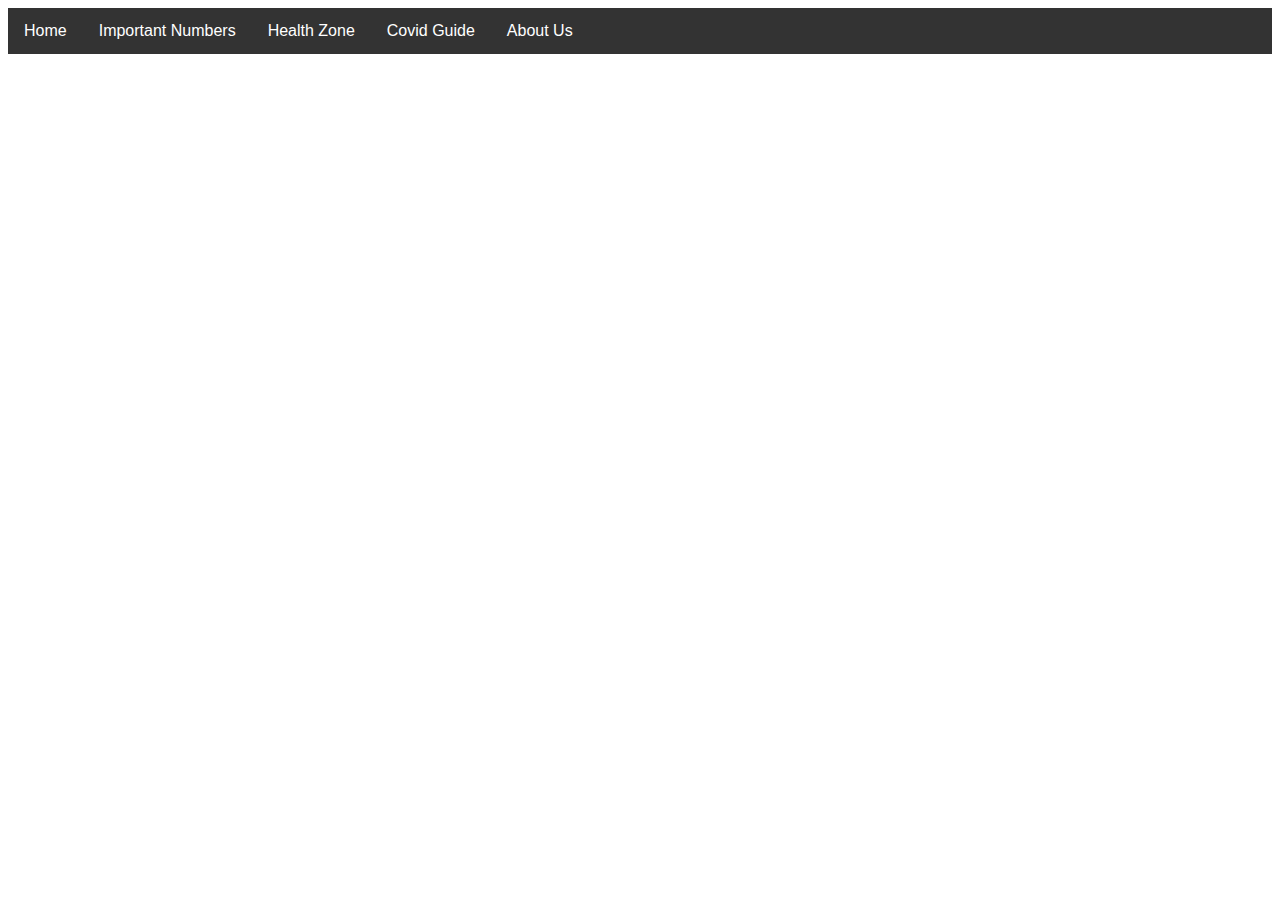
==== index.html @ 724d1c4a "Initial2" ====
<!DOCTYPE html>
<html>
<head>
  <meta charset='utf-8'>
  <meta http-equiv='X-UA-Compatible' content='IE=edge'>
  <title>Emergancy Services
  </title>
  <meta name='viewport' content='width=device-width, initial-scale=1'>
  <link rel='stylesheet' type='text/css' media='screen' href='main.css'>
  <link rel="stylesheet" href="styles/styles.css">
  <script src='main.js'></script>
  <style>
  </style>
</head>
<body>


  <div class="navbar">
    <a class="active" href="index.html">Home</a>
    <div class="dropdown">
      <button class="dropbtn">Important Numbers 
        <i class="fa fa-caret-down"></i>
      </button>
      <div class="dropdown-content">
        <a href="webpages/worldwidehelpline.html">Worlwide Helpline</a>
        <a href="#">Birds And Animal Helpline</a>
        <a href="#">De Addiction Helpline</a>
        <a href="http://">Food Helpline</a>
        <a href="">Men Helpline</a>
        <a href="">Child Helpline</a>
        <a href="">Senior Citizen Helpline</a>
      </div>
    </div> 


    <div class="dropdown">
      <button class="dropbtn">Health Zone 
        <i class="fa fa-caret-down"></i>
      </button>
      <div class="dropdown-content">
        <a href="#">Online Doctor Consultation</a>
        <a href="#">Online Lab Booking</a>
        <a href="#">Ambulance Helpline</a>
        <a href="">Health Guide</a>
      </div>
    </div> 

    <div class="dropdown">
      <button class="dropbtn">Covid Guide
        <i class="fa fa-caret-down"></i>
      </button>
      <div class="dropdown-content">
        <a href="#">Plasma Helpline</a>
      </div>
    </div> 

    <div class="dropdown">
      <button class="dropbtn">About Us
        <i class="fa fa-caret-down"></i>
      </button>
      <div class="dropdown-content">
        <a href="#">About Developers</a>
        <a href="#">Contact Us</a>
      </div>
    </div> 
  </div>
  

</body>
</html>
---- styles/styles.css ----
body {
  font-family: Arial, Helvetica, sans-serif;
}

.navbar {
  overflow: hidden;
  background-color: #333;
}

.navbar a {
  float: left;
  font-size: 16px;
  color: white;
  text-align: center;
  padding: 14px 16px;
  text-decoration: none;
}

.dropdown {
  float: left;
  overflow: hidden;
}

.dropdown .dropbtn {
  font-size: 16px;  
  border: none;
  outline: none;
  color: white;
  padding: 14px 16px;
  background-color: inherit;
  font-family: inherit;
  margin: 0;
}

.navbar a:hover, .dropdown:hover .dropbtn {
  background-color: red;
}

.dropdown-content {
  display: none;
  position: absolute;
  background-color: #f9f9f9;
  min-width: 160px;
  box-shadow: 0px 8px 16px 0px rgba(0,0,0,0.2);
  z-index: 1;
}

.dropdown-content a {
  float: none;
  color: black;
  padding: 12px 16px;
  text-decoration: none;
  display: block;
  text-align: left;
}

.dropdown-content a:hover {
  background-color: #ddd;
}

.dropdown:hover .dropdown-content {
  display: block;
}
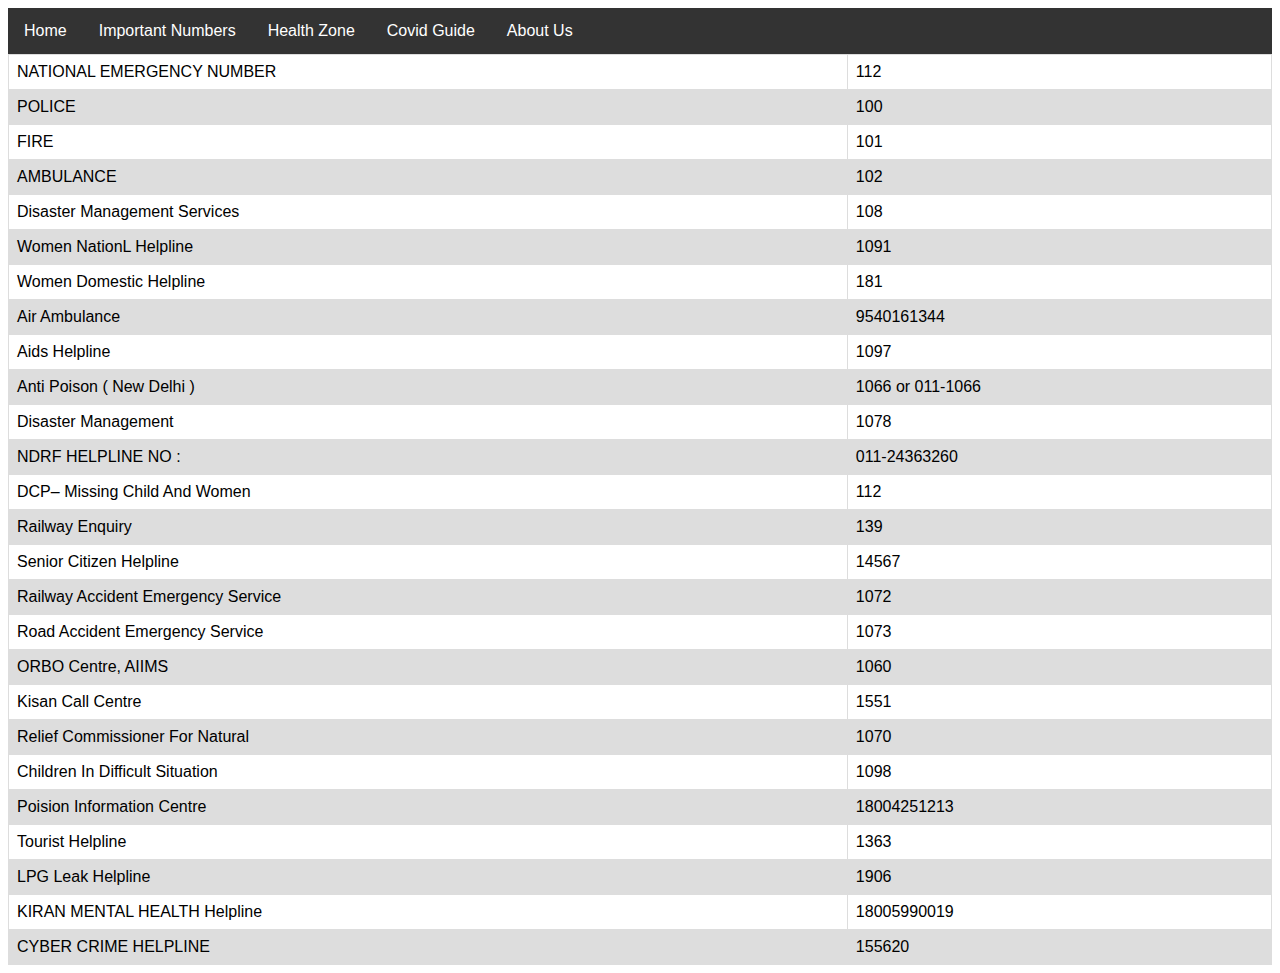
==== commit 42b2efb4: "Test1" ====
--- a/index.html
+++ b/index.html
@@ -3,8 +3,7 @@
 <head>
   <meta charset='utf-8'>
   <meta http-equiv='X-UA-Compatible' content='IE=edge'>
-  <title>Emergancy Services
-  </title>
+  <title>Emergancy Services</title>
   <meta name='viewport' content='width=device-width, initial-scale=1'>
   <link rel='stylesheet' type='text/css' media='screen' href='main.css'>
   <link rel="stylesheet" href="styles/styles.css">
@@ -23,12 +22,12 @@
       </button>
       <div class="dropdown-content">
         <a href="webpages/worldwidehelpline.html">Worlwide Helpline</a>
-        <a href="#">Birds And Animal Helpline</a>
-        <a href="#">De Addiction Helpline</a>
-        <a href="http://">Food Helpline</a>
-        <a href="">Men Helpline</a>
-        <a href="">Child Helpline</a>
-        <a href="">Senior Citizen Helpline</a>
+        <a href="webpages/childhelp.html">Birds And Animal Helpline</a>
+        <a href="webpages/deaddiction.html">De Addiction Helpline</a>
+        <a href="webpages/foodhelp.html">Food Helpline</a>
+        <a href="webpages/menhelp.html">Men Helpline</a>
+        <a href="webpages/childhelp.html">Child Helpline</a>
+        <a href="webpages/seniorhelp.html">Senior Citizen Helpline</a>
       </div>
     </div> 
 
@@ -38,10 +37,10 @@
         <i class="fa fa-caret-down"></i>
       </button>
       <div class="dropdown-content">
-        <a href="#">Online Doctor Consultation</a>
-        <a href="#">Online Lab Booking</a>
-        <a href="#">Ambulance Helpline</a>
-        <a href="">Health Guide</a>
+        <a href="webpages/onlinedocconsult.html">Online Doctor Consultation</a>
+        <a href="webpages/onlinelab.html">Online Lab Booking</a>
+        <a href="webpages/ambulance.html">Ambulance Helpline</a>
+        <a href="webpages/healthguide.html">Health Guide</a>
       </div>
     </div> 
 
@@ -50,7 +49,7 @@
         <i class="fa fa-caret-down"></i>
       </button>
       <div class="dropdown-content">
-        <a href="#">Plasma Helpline</a>
+        <a href="webpages/plasmahelp.html">Plasma Helpline</a>
       </div>
     </div> 
 
@@ -59,12 +58,119 @@
         <i class="fa fa-caret-down"></i>
       </button>
       <div class="dropdown-content">
-        <a href="#">About Developers</a>
-        <a href="#">Contact Us</a>
+        <a href="webpages/aboutdev.html">About Developers</a>
+        <a href="webpages/contactus.html">Contact Us</a>
       </div>
     </div> 
   </div>
   
+  <table>
+    <tr>
+      <td>NATIONAL EMERGENCY NUMBER</td>
+      <td>112</td>
+    </tr>
+    <tr>
+      <td>POLICE</td>
+      <td>100</td>
+    </tr>
+    <tr>
+      <td>FIRE</td>
+      <td>101</td>
+    </tr>
+    <tr>
+      <td>AMBULANCE</td>
+      <td>102</td>
+    </tr>
+    <tr>
+      <td>Disaster Management Services</td>
+      <td>108</td>
+    </tr>
+    <tr>
+      <td>Women NationL Helpline</td>
+      <td>1091</td>
+    </tr>
+     <tr>
+      <td>Women Domestic Helpline</td>
+      <td>181</td>
+    </tr>
+    <tr>
+      <td>Air Ambulance</td>
+      <td>9540161344</td>
+    </tr>
+    <tr>
+      <td>Aids Helpline</td>
+      <td>1097</td>
+    </tr>
+    <tr>
+      <td>Anti Poison ( New Delhi )</td>
+      <td>1066 or 011-1066</td>
+    </tr>
+    <tr>
+      <td>Disaster Management</td>
+      <td>1078</td>
+    </tr>
+    <tr>
+      <td>NDRF HELPLINE NO :</td>
+      <td>011-24363260</td>
+    </tr> <tr>
+      <td>DCP– Missing Child And Women</td>
+      <td>112</td>
+    </tr>
+    <tr>
+      <td>Railway Enquiry</td>
+      <td>139</td>
+    </tr>
+    <tr>
+      <td>Senior Citizen Helpline</td>
+      <td>14567</td>
+    </tr>
+    <tr>
+      <td>Railway Accident Emergency Service</td>
+      <td>1072</td>
+    </tr>
+   
+    <tr>
+      <td>Road Accident Emergency Service
+   </td>
+      <td>1073</td>
+    </tr> <tr>
+      <td>ORBO Centre, AIIMS</td>
+      <td>1060</td>
+    </tr>
+    <tr>
+      <td>Kisan Call Centre</td>
+      <td>1551</td>
+    </tr>
+    <tr>
+      <td>Relief Commissioner For Natural</td>
+      <td>1070</td>
+    </tr>
+    <tr>
+      <td>Children In Difficult Situation</td>
+      <td>1098</td>
+    </tr>
+    
+      <td>Poision Information Centre</td>
+      <td>18004251213</td>
+    </tr>
+    <tr>
+      <td>Tourist Helpline</td>
+      <td>1363 </td>
+    </tr>
+    <tr>
+      <td>LPG Leak Helpline</td>
+      <td>1906</td>
+    </tr>
+    <tr>
+      <td>KIRAN MENTAL HEALTH Helpline</td>
+      <td>18005990019</td>
+    </tr>
+    <tr>
+      <td>CYBER CRIME HELPLINE</td>
+      <td>155620</td>
+    </tr>
+  </table>
+
 
 </body>
 </html>--- a/styles/styles.css
+++ b/styles/styles.css
@@ -60,4 +60,20 @@
 
 .dropdown:hover .dropdown-content {
   display: block;
+}
+
+table {
+  font-family: arial, sans-serif;
+  border-collapse: collapse;
+  width: 100%;
+}
+
+td, th {
+  border: 1px solid #dddddd;
+  text-align: left;
+  padding: 8px;
+}
+
+tr:nth-child(even) {
+  background-color: #dddddd;
 }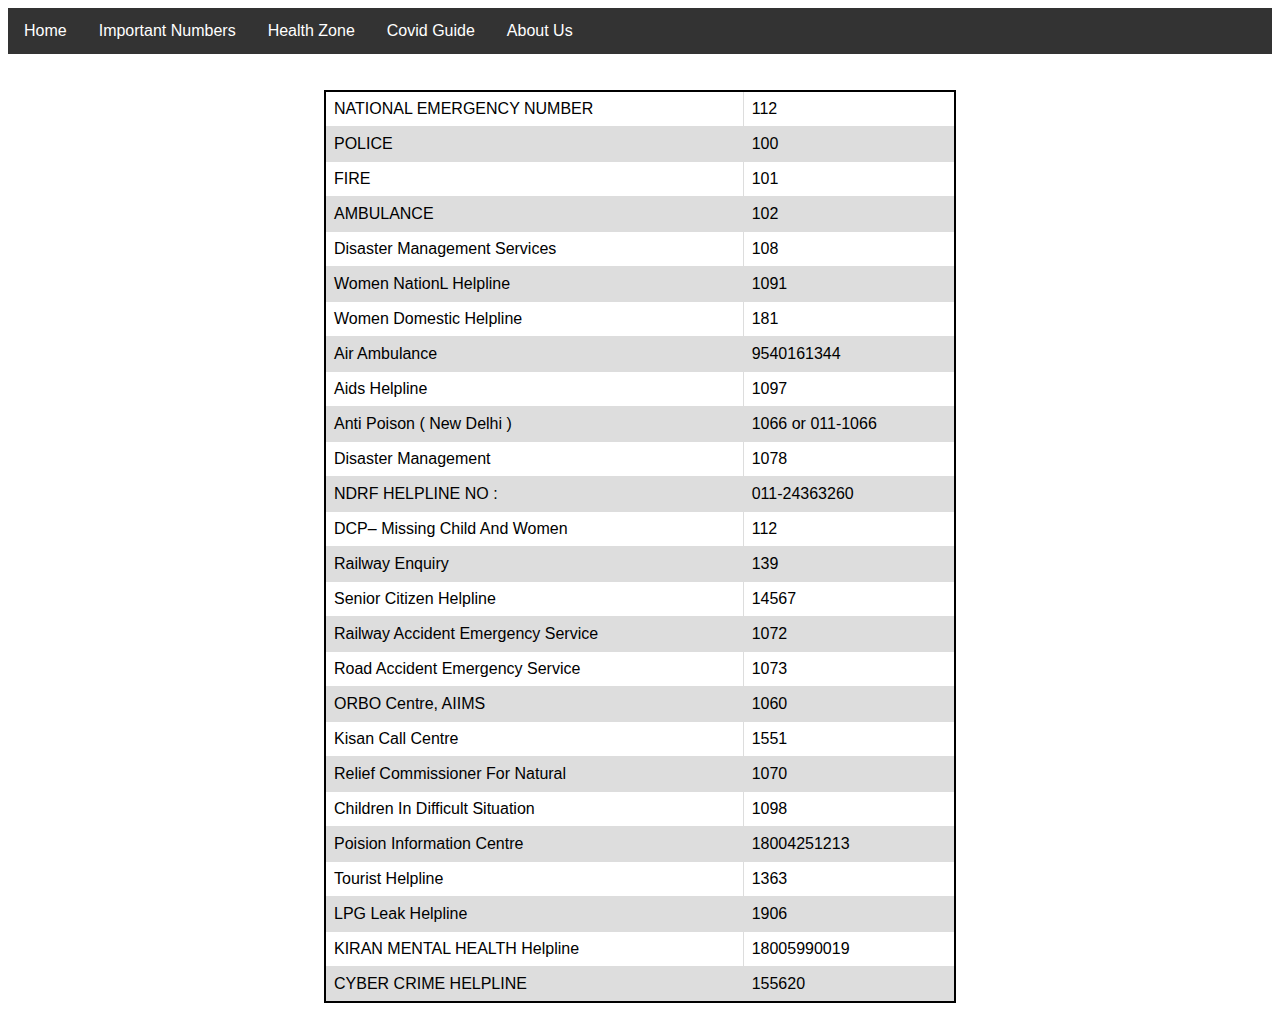
==== commit dc9222bc: "Update for table layout" ====
--- a/index.html
+++ b/index.html
@@ -63,8 +63,9 @@
       </div>
     </div> 
   </div>
-  
-  <table>
+  <br><br>
+  <div class="table-div">
+  <table class="table-layout">
     <tr>
       <td>NATIONAL EMERGENCY NUMBER</td>
       <td>112</td>
@@ -169,6 +170,7 @@
       <td>CYBER CRIME HELPLINE</td>
       <td>155620</td>
     </tr>
+  </div>
   </table>
 
 
--- a/styles/styles.css
+++ b/styles/styles.css
@@ -76,4 +76,21 @@
 
 tr:nth-child(even) {
   background-color: #dddddd;
+}
+
+.table-layout{
+  border: 2px solid black;
+  table-layout: auto;
+}
+
+
+.table-div{
+  width: 50%;
+  height: 50%;
+  position:relative;
+  top: 0;
+  bottom: 0;
+  left: 0;
+  right: 0;
+  margin: auto;
 }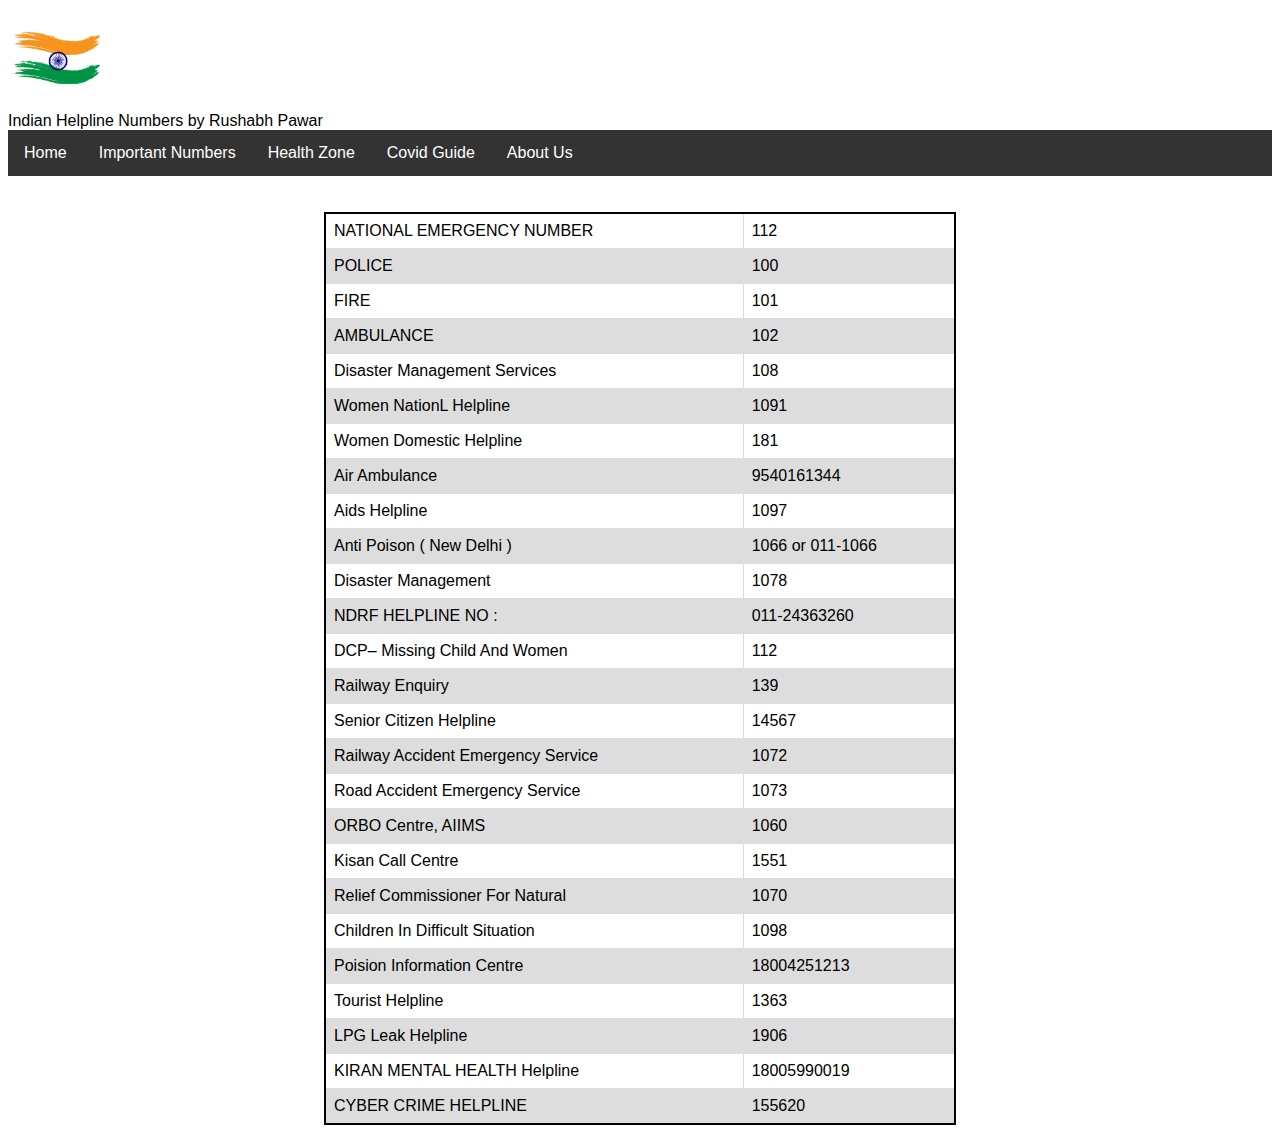
==== commit 4bb11d49: "FinalFor3Oct" ====
--- a/index.html
+++ b/index.html
@@ -12,10 +12,15 @@
   </style>
 </head>
 <body>
+  
+  <div class="head-title">
+    <img src="assets/india-flag.png" alt="Emergancy Services Logo" width="100">
+    <div class="web-head">Indian Helpline Numbers by Rushabh Pawar</div>
+  </div>
 
 
   <div class="navbar">
-    <a class="active" href="index.html">Home</a>
+    <a class="active" href="https://deadkiller86.github.io/">Home</a>
     <div class="dropdown">
       <button class="dropbtn">Important Numbers 
         <i class="fa fa-caret-down"></i>
@@ -63,7 +68,11 @@
       </div>
     </div> 
   </div>
+
+
   <br><br>
+
+
   <div class="table-div">
   <table class="table-layout">
     <tr>
--- a/styles/styles.css
+++ b/styles/styles.css
@@ -81,6 +81,7 @@
 .table-layout{
   border: 2px solid black;
   table-layout: auto;
+  position: relative;
 }
 
 
@@ -93,4 +94,8 @@
   left: 0;
   right: 0;
   margin: auto;
+}
+
+.head-title{
+  position: relative;
 }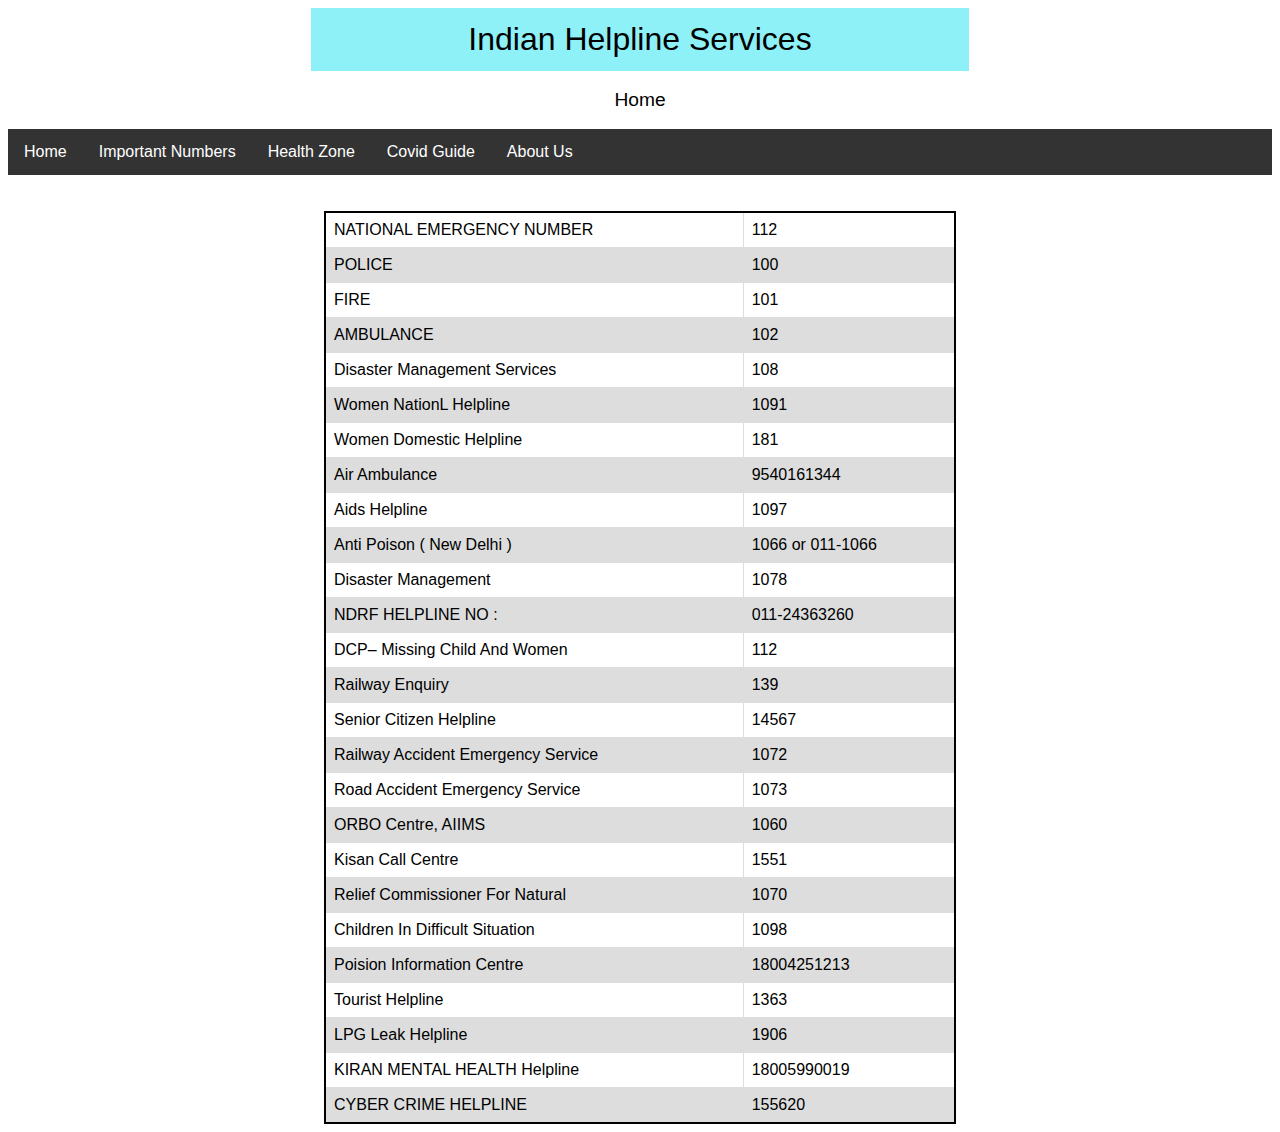
==== commit 3ae40907: "LogoAdjusted" ====
--- a/index.html
+++ b/index.html
@@ -1,5 +1,6 @@
 <!DOCTYPE html>
 <html>
+
 <head>
   <meta charset='utf-8'>
   <meta http-equiv='X-UA-Compatible' content='IE=edge'>
@@ -11,18 +12,21 @@
   <style>
   </style>
 </head>
+
 <body>
-  
-  <div class="head-title">
-    <img src="assets/india-flag.png" alt="Emergancy Services Logo" width="100">
-    <div class="web-head">Indian Helpline Numbers by Rushabh Pawar</div>
+
+  <div class="head-title center">
+    <!-- <img src="assets/india-flag.png" alt="Emergancy Services Logo" width="100"> -->
+    <div class="web-head">Indian Helpline Services</div>
   </div>
-
+  <br>
+  <div class="current-page">Home</div>
+  <br>
 
   <div class="navbar">
     <a class="active" href="https://deadkiller86.github.io/">Home</a>
     <div class="dropdown">
-      <button class="dropbtn">Important Numbers 
+      <button class="dropbtn">Important Numbers
         <i class="fa fa-caret-down"></i>
       </button>
       <div class="dropdown-content">
@@ -34,11 +38,11 @@
         <a href="webpages/childhelp.html">Child Helpline</a>
         <a href="webpages/seniorhelp.html">Senior Citizen Helpline</a>
       </div>
-    </div> 
+    </div>
 
 
     <div class="dropdown">
-      <button class="dropbtn">Health Zone 
+      <button class="dropbtn">Health Zone
         <i class="fa fa-caret-down"></i>
       </button>
       <div class="dropdown-content">
@@ -47,7 +51,7 @@
         <a href="webpages/ambulance.html">Ambulance Helpline</a>
         <a href="webpages/healthguide.html">Health Guide</a>
       </div>
-    </div> 
+    </div>
 
     <div class="dropdown">
       <button class="dropbtn">Covid Guide
@@ -56,7 +60,7 @@
       <div class="dropdown-content">
         <a href="webpages/plasmahelp.html">Plasma Helpline</a>
       </div>
-    </div> 
+    </div>
 
     <div class="dropdown">
       <button class="dropbtn">About Us
@@ -66,7 +70,7 @@
         <a href="webpages/aboutdev.html">About Developers</a>
         <a href="webpages/contactus.html">Contact Us</a>
       </div>
-    </div> 
+    </div>
   </div>
 
 
@@ -74,114 +78,117 @@
 
 
   <div class="table-div">
-  <table class="table-layout">
-    <tr>
-      <td>NATIONAL EMERGENCY NUMBER</td>
-      <td>112</td>
-    </tr>
-    <tr>
-      <td>POLICE</td>
-      <td>100</td>
-    </tr>
-    <tr>
-      <td>FIRE</td>
-      <td>101</td>
-    </tr>
-    <tr>
-      <td>AMBULANCE</td>
-      <td>102</td>
-    </tr>
-    <tr>
-      <td>Disaster Management Services</td>
-      <td>108</td>
-    </tr>
-    <tr>
-      <td>Women NationL Helpline</td>
-      <td>1091</td>
-    </tr>
-     <tr>
-      <td>Women Domestic Helpline</td>
-      <td>181</td>
-    </tr>
-    <tr>
-      <td>Air Ambulance</td>
-      <td>9540161344</td>
-    </tr>
-    <tr>
-      <td>Aids Helpline</td>
-      <td>1097</td>
-    </tr>
-    <tr>
-      <td>Anti Poison ( New Delhi )</td>
-      <td>1066 or 011-1066</td>
-    </tr>
-    <tr>
-      <td>Disaster Management</td>
-      <td>1078</td>
-    </tr>
-    <tr>
-      <td>NDRF HELPLINE NO :</td>
-      <td>011-24363260</td>
-    </tr> <tr>
-      <td>DCP– Missing Child And Women</td>
-      <td>112</td>
-    </tr>
-    <tr>
-      <td>Railway Enquiry</td>
-      <td>139</td>
-    </tr>
-    <tr>
-      <td>Senior Citizen Helpline</td>
-      <td>14567</td>
-    </tr>
-    <tr>
-      <td>Railway Accident Emergency Service</td>
-      <td>1072</td>
-    </tr>
-   
-    <tr>
-      <td>Road Accident Emergency Service
-   </td>
-      <td>1073</td>
-    </tr> <tr>
-      <td>ORBO Centre, AIIMS</td>
-      <td>1060</td>
-    </tr>
-    <tr>
-      <td>Kisan Call Centre</td>
-      <td>1551</td>
-    </tr>
-    <tr>
-      <td>Relief Commissioner For Natural</td>
-      <td>1070</td>
-    </tr>
-    <tr>
-      <td>Children In Difficult Situation</td>
-      <td>1098</td>
-    </tr>
-    
+    <table class="table-layout">
+      <tr>
+        <td>NATIONAL EMERGENCY NUMBER</td>
+        <td>112</td>
+      </tr>
+      <tr>
+        <td>POLICE</td>
+        <td>100</td>
+      </tr>
+      <tr>
+        <td>FIRE</td>
+        <td>101</td>
+      </tr>
+      <tr>
+        <td>AMBULANCE</td>
+        <td>102</td>
+      </tr>
+      <tr>
+        <td>Disaster Management Services</td>
+        <td>108</td>
+      </tr>
+      <tr>
+        <td>Women NationL Helpline</td>
+        <td>1091</td>
+      </tr>
+      <tr>
+        <td>Women Domestic Helpline</td>
+        <td>181</td>
+      </tr>
+      <tr>
+        <td>Air Ambulance</td>
+        <td>9540161344</td>
+      </tr>
+      <tr>
+        <td>Aids Helpline</td>
+        <td>1097</td>
+      </tr>
+      <tr>
+        <td>Anti Poison ( New Delhi )</td>
+        <td>1066 or 011-1066</td>
+      </tr>
+      <tr>
+        <td>Disaster Management</td>
+        <td>1078</td>
+      </tr>
+      <tr>
+        <td>NDRF HELPLINE NO :</td>
+        <td>011-24363260</td>
+      </tr>
+      <tr>
+        <td>DCP– Missing Child And Women</td>
+        <td>112</td>
+      </tr>
+      <tr>
+        <td>Railway Enquiry</td>
+        <td>139</td>
+      </tr>
+      <tr>
+        <td>Senior Citizen Helpline</td>
+        <td>14567</td>
+      </tr>
+      <tr>
+        <td>Railway Accident Emergency Service</td>
+        <td>1072</td>
+      </tr>
+
+      <tr>
+        <td>Road Accident Emergency Service
+        </td>
+        <td>1073</td>
+      </tr>
+      <tr>
+        <td>ORBO Centre, AIIMS</td>
+        <td>1060</td>
+      </tr>
+      <tr>
+        <td>Kisan Call Centre</td>
+        <td>1551</td>
+      </tr>
+      <tr>
+        <td>Relief Commissioner For Natural</td>
+        <td>1070</td>
+      </tr>
+      <tr>
+        <td>Children In Difficult Situation</td>
+        <td>1098</td>
+      </tr>
+
       <td>Poision Information Centre</td>
       <td>18004251213</td>
-    </tr>
-    <tr>
-      <td>Tourist Helpline</td>
-      <td>1363 </td>
-    </tr>
-    <tr>
-      <td>LPG Leak Helpline</td>
-      <td>1906</td>
-    </tr>
-    <tr>
-      <td>KIRAN MENTAL HEALTH Helpline</td>
-      <td>18005990019</td>
-    </tr>
-    <tr>
-      <td>CYBER CRIME HELPLINE</td>
-      <td>155620</td>
-    </tr>
+      </tr>
+      <tr>
+        <td>Tourist Helpline</td>
+        <td>1363 </td>
+      </tr>
+      <tr>
+        <td>LPG Leak Helpline</td>
+        <td>1906</td>
+      </tr>
+      <tr>
+        <td>KIRAN MENTAL HEALTH Helpline</td>
+        <td>18005990019</td>
+      </tr>
+      <tr>
+        <td>CYBER CRIME HELPLINE</td>
+        <td>155620</td>
+      </tr>
   </div>
   </table>
 
 
 </body>
+
 </html>--- a/styles/styles.css
+++ b/styles/styles.css
@@ -1,5 +1,7 @@
 body {
   font-family: Arial, Helvetica, sans-serif;
+  background-image: "https://deadkiller86.github.io/assets/india-flag.png";
+  background-attachment: fixed;
 }
 
 .navbar {
@@ -98,4 +100,22 @@
 
 .head-title{
   position: relative;
+}
+
+.center{
+  margin: auto;
+  width: 50%;
+  border: 3px solid rgb(142, 241, 248);
+  background-color: rgb(142, 241, 248);
+  padding: 10px;
+  font-size: xx-large;
+  text-align: center;
+  font-family: 'Lucida Sans', 'Lucida Sans Regular', 'Lucida Grande', 'Lucida Sans Unicode', Geneva, Verdana, sans-serif;
+}
+
+.current-page{
+  border: 3px snow;
+  padding: auto;
+  font-size: larger;
+  text-align: center;
 }